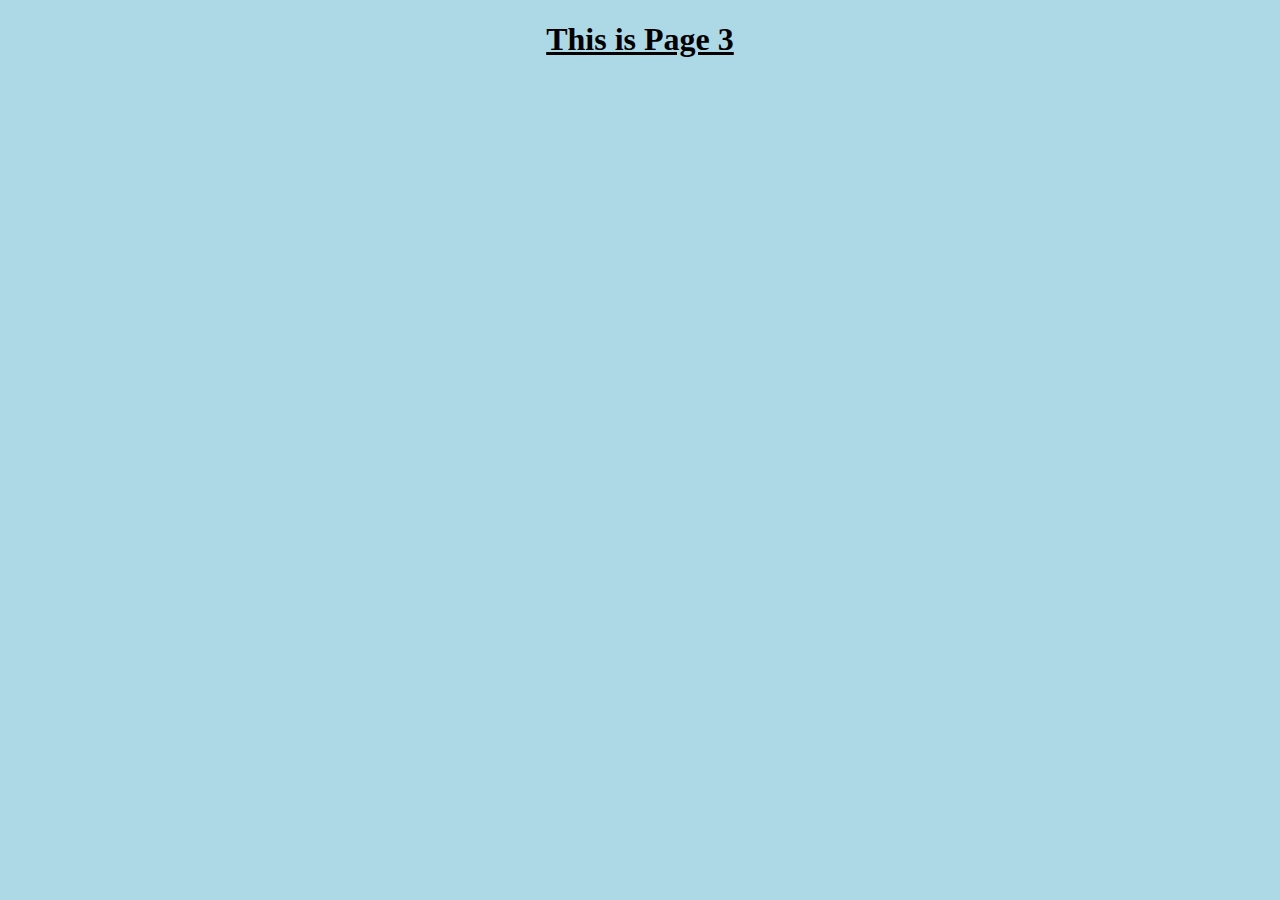
==== page3.html @ a07bc755 "Initial commit" ====
<!DOCTYPE html>
<html>
  <head>
    <meta charset="utf-8">
    <meta name="viewport" content="width=device-width">
    <title>repl.it</title>
    <link href="style.css" rel="stylesheet" type="text/css" />
    <link href="bootstrap-grid.css" rel="stylesheet" type="text/css" />
  </head>
  <style>
 
    body {
      
         text-align: center;
         background: lightblue;
         color: black;
         font-family: times new roman
         }
         p {
            font-size: 22px;
         }
         </style>
   
   <h1>This is Page 3</h1>
  </body>
</html>
---- style.css ----
div { 
   background-color:white;
 }

  h1 { 
  text-decoration: underline;
 }


  h2 { 
  text-decoration: underline;
 }
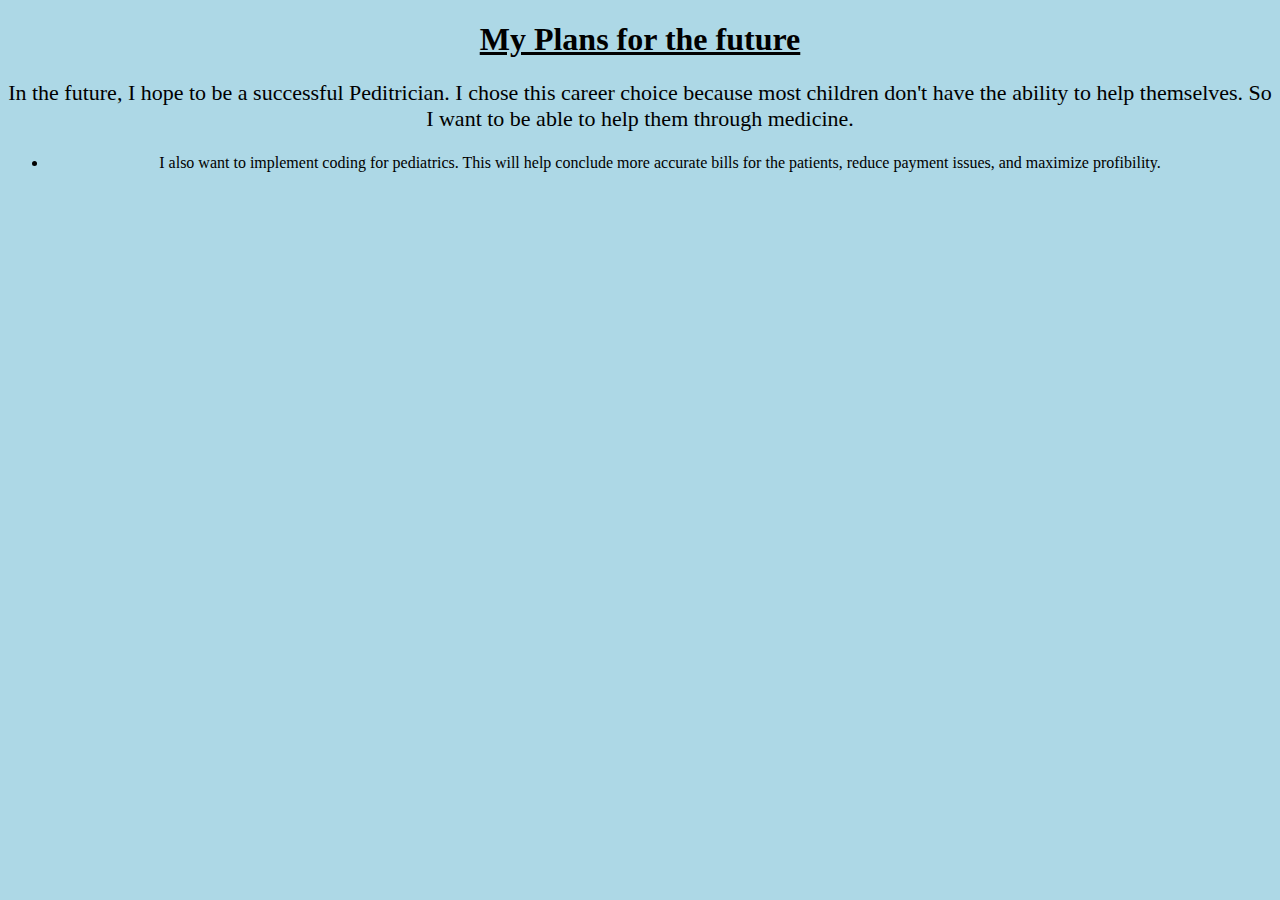
==== commit 836fea63: "Completed page 2 & 3" ====
--- a/page3.html
+++ b/page3.html
@@ -21,6 +21,19 @@
          }
          </style>
    
-   <h1>This is Page 3</h1>
+   <h1>My Plans for the future</h1>
+   
+   <article>
+     
+     <p> In the future, I hope to be a successful Peditrician. I chose this career choice because most children don't have the ability to help themselves. So I want to be able to help them through medicine. <p>
+       </article>
+
+       <ul>
+  <article>
+   
+       <li> I also want to implement coding for pediatrics. This will help conclude more accurate bills for the patients, reduce payment issues, and maximize profibility.
+       </li>
+   </article>
+   
   </body>
 </html>--- a/style.css
+++ b/style.css
@@ -10,4 +10,5 @@
   h2 { 
   text-decoration: underline;
  }
+ 
  